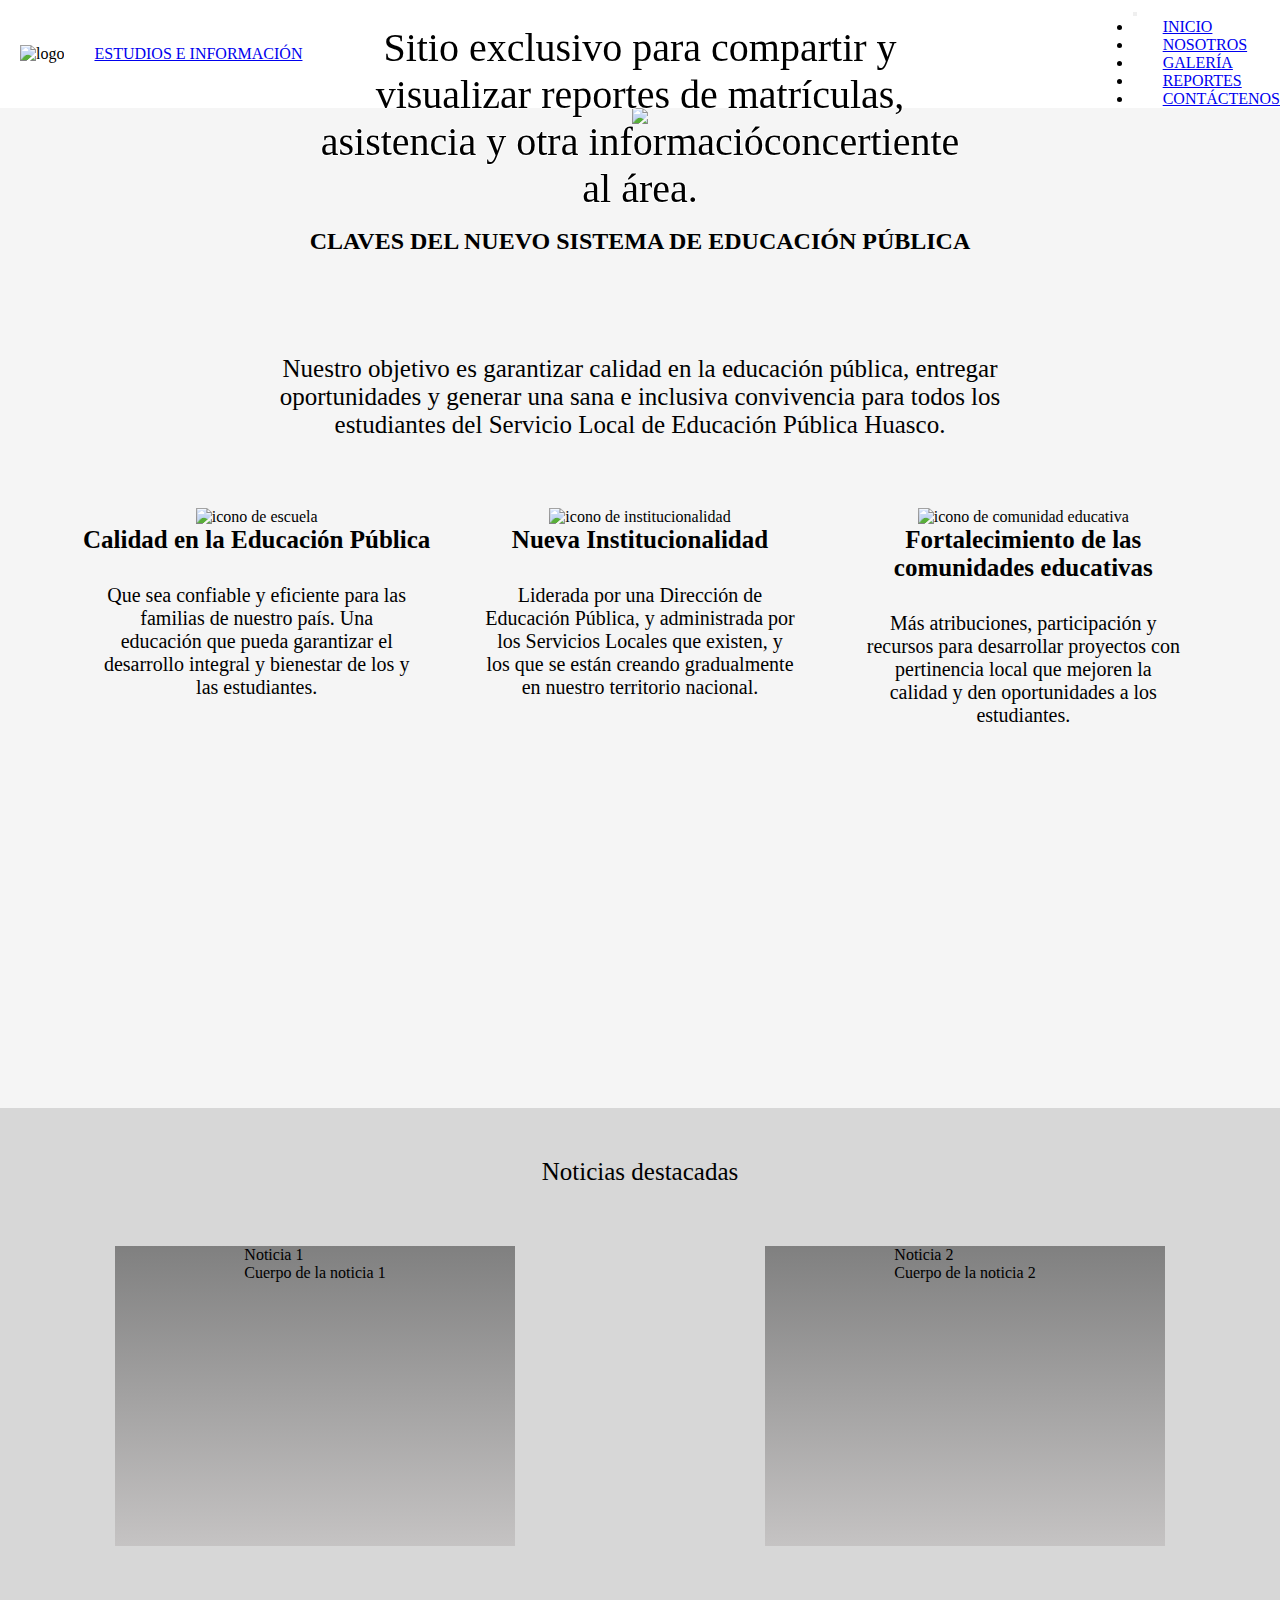
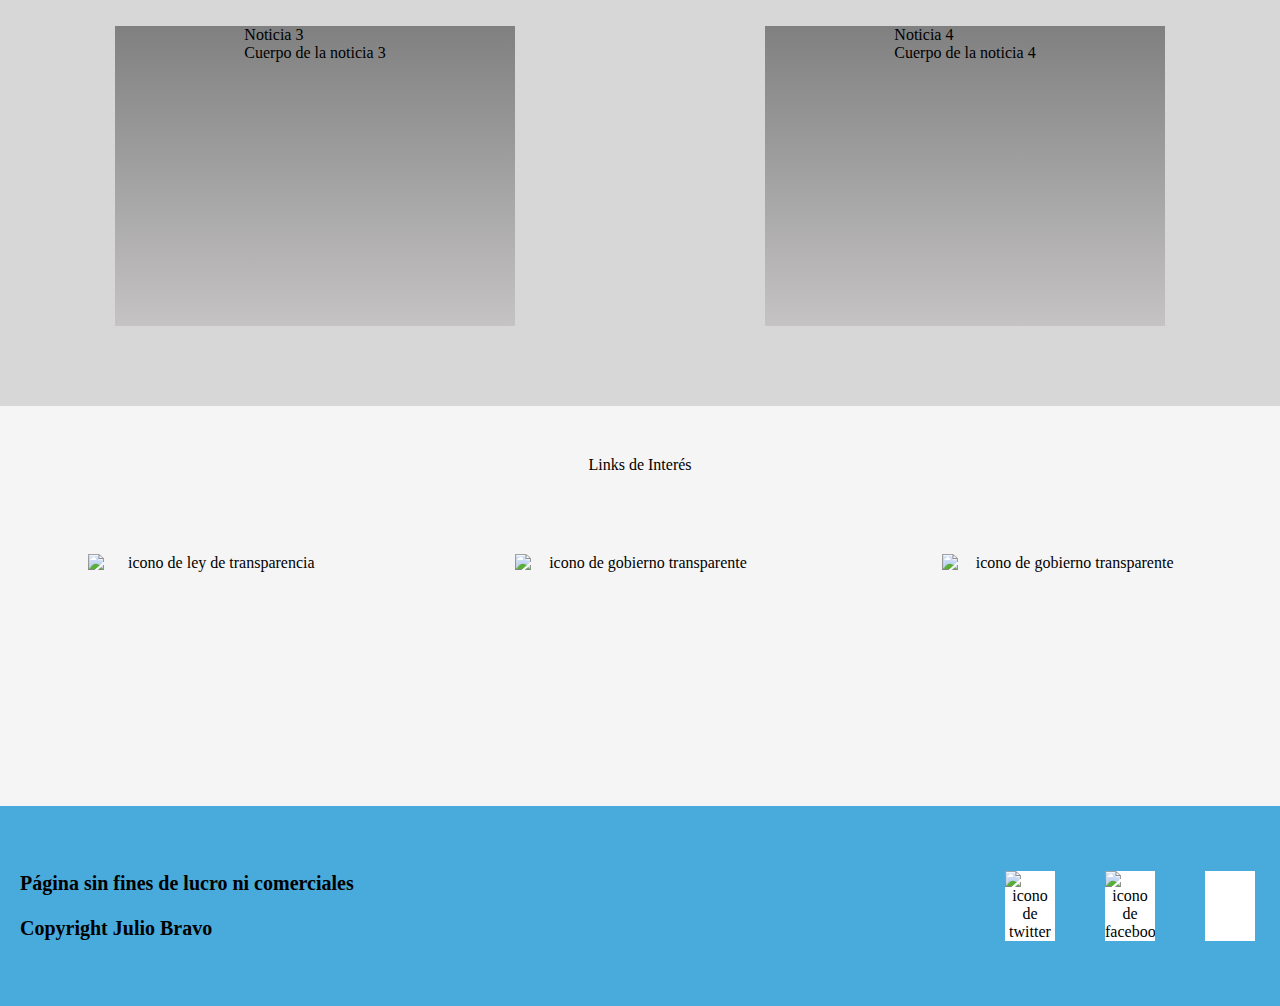
==== index.html @ c645c469 "Actualizando tercera pre-entrega del proyecto" ====
<!DOCTYPE html>
<html lang="en">
<head>
    <meta charset="UTF-8">
    <meta http-equiv="X-UA-Compatible" content="IE=edge">
    <meta name="viewport" content="width=device-width, initial-scale=1.0">
    <link rel="stylesheet" href="css/main.css">
    <link href="https://cdn.jsdelivr.net/npm/bootstrap@5.3.0-alpha1/dist/css/bootstrap.min.css" rel="stylesheet" integrity="sha384-GLhlTQ8iRABdZLl6O3oVMWSktQOp6b7In1Zl3/Jr59b6EGGoI1aFkw7cmDA6j6gD" crossorigin="anonymous">
    
    <title>Clase 05</title>
</head>
<body>
  
    <!-- encabezado -->
    <!-- <header>  -->
        <!--<div>
            <div>
                <img src="img/imagen.png" alt="logo">
            </div>
            <h1 class="titulo-header"> ESTUDIOS E INFORMACIÓN</h1>

            <nav>
        
            <ul>
                <li> <a href="index.html">Inicio</a></li>
                <li> <a href="pages/nosotros.html">Nosotros</a> </li>
                <li> <a href="pages/galeria.html">Galería</a> </li>
                <li> <a href="pages/reportes.html">Reportes</a> </li>
                <li> <a href="pages/contactenos.html">Contáctenos</a></li>
            </ul>
    
        </nav>


        </div>-->

    <div class="header">
        <div class="header-izquierdo">
            <div>
                <img src="img/imagen.png" alt="logo">
            </div>
          <a class="navbar-brand" href="#">ESTUDIOS E INFORMACIÓN</a>
        </div>

        <nav id="contenedor" class="navbar navbar-expand-lg bg-body-tertiary">
            <div class="container-fluid">
               
              <button class="navbar-toggler" type="button" data-bs-toggle="collapse" data-bs-target="#navbarSupportedContent" aria-controls="navbarSupportedContent" aria-expanded="false" aria-label="Toggle navigation">
                <span class="navbar-toggler-icon"></span>
              </button>
              <div class="collapse navbar-collapse" id="navbarSupportedContent">
                <ul class="navbar-nav me-auto mb-2 mb-lg-0">
                  <li class="nav-item">
                    <a class="nav-link" aria-current="page" href="#">INICIO</a>
                  </li>
                  <li class="nav-item">
                    <a class="nav-link" href="pages/nosotros.html">NOSOTROS</a>
                  </li>
                  <li class="nav-item">
                    <a class="nav-link" href="pages/galeria.html">GALERÍA</a>
                  </li>
                  <li class="nav-item">
                    <a class="nav-link" href="pages/reportes.html">REPORTES</a>
                  </li>
                  <li class="nav-item">
                    <a class="nav-link" href="pages/contactenos.html">CONTÁCTENOS</a>
                  </li>
                  <!--<li class="nav-item dropdown">
                    <a class="nav-link dropdown-toggle" href="#" role="button" data-bs-toggle="dropdown" aria-expanded="false">
                      Dropdown
                    </a>
                    <ul class="dropdown-menu">
                      <li><a class="dropdown-item" href="#">Action</a></li>
                      <li><a class="dropdown-item" href="#">Another action</a></li>
                      <li><hr class="dropdown-divider"></li>
                      <li><a class="dropdown-item" href="#">Something else here</a></li>
                    </ul>
                  </li>
                  <li class="nav-item">
                    <a class="nav-link disabled">Disabled</a>
                  </li>-->
                </ul>
                <!--<form class="d-flex" role="search">
                  <input class="form-control me-2" type="search" placeholder="Search" aria-label="Search">
                  <button class="btn btn-outline-success" type="submit">Search</button>
                </form>-->
              </div>
            </div>
          </nav>

    </div>


        
    <!--      </header>   -->

    <!-- contenido principal-->

    <main>
        <!--Esta es la sección que viene justo después del nav-->
        <div class="seccion-proposito">
            <div class="proposito">
            <img class="proposito-img-fondo" src="img/300458029_604184947826529_3329337231752375748_n.jpg">
            <P class="proposito-texto">Sitio exclusivo para compartir y visualizar reportes de matrículas, asistencia y otra informacióconcertiente al área.</P>
            </div>
        </div>

        <!-- codigo versión MOBILE-->

            <h2 class="claves-mobile">CLAVES DEL NUEVO SISTEMA DE EDUCACIÓN PÚBLICA</h2>
            <p class="p-mobile">Nuestro objetivo es garantizar calidad en la educación pública, entregar oportunidades y generar una sana e inclusiva convivencia para todos los estudiantes del Servicio Local de Educación Pública Huasco.</p>

        <div class="div-claves-mobile">
                    <img class="img-claves-mobile" src="img/imagen-escuela.png" alt="icono de escuela">
                    <p class="calidad-educacion-texto-titulo">Calidad en la Educación Pública</p>
                    <p class="calidad-educacion-texto-parrafo">Que sea confiable y eficiente para las familias de nuestro país. Una educación que pueda garantizar el desarrollo integral y bienestar de los y las estudiantes.</p>

                    <img class="img-claves-mobile" src="img/institucionalidad.png" alt="icono de institucionalidad">
                    <p class="calidad-educacion-texto-titulo">Nueva Institucionalidad</p>
                    <p class="calidad-educacion-texto-parrafo">Liderada por una Dirección de Educación Pública, y administrada por los Servicios   Locales que existen, y los que se están creando gradualmente en nuestro territorio nacional.</p>

                    <img class="img-claves-mobile" src="img/imagen-ideas.png" alt="icono de comunidad educativa">
                    <p class="calidad-educacion-texto-titulo">Fortalecimiento de las comunidades educativas</p>
                    <p class="calidad-educacion-texto-parrafo">Más atribuciones, participación y recursos para desarrollar proyectos con pertinencia local que mejoren la calidad y den oportunidades a los estudiantes.</p>


        </div>
            
        <div class="noticias-mobile">

            <div class="tarjeta-noticia-mobile">
                <img class="img1" src="img/Imagen_no_disponible.png" alt="Imagen solo de referencia">
                <p class="p1">Noticia 1</p>
                <p class="p2">Cuerpo de la noticia 1</p>
            </div>
            <div class="tarjeta-noticia-mobile">
                <img class="img1" src="img/Imagen_no_disponible.png" alt="Imagen solo de referencia">
                <p class="p1">Noticia 2</p>
                <p class="p2">Cuerpo de la noticia 2</p>
            </div>
            <div class="tarjeta-noticia-mobile">
                <img class="img1" src="img/Imagen_no_disponible.png" alt="Imagen solo de referencia">
                <p class="p1">Noticia 3</p>
                <p class="p2">Cuerpo de la noticia 3</p>
            </div>
            <div class="tarjeta-noticia-mobile">
                <img class="img1" src="img/Imagen_no_disponible.png" alt="Imagen solo de referencia">
                <p class="p1">Noticia 4</p>
                <p class="p2">Cuerpo de la noticia 4</p>
            </div>


        </div>
    
        <!--FIN DE HTML MOBILE-->

        <!--esta es la parte donde va lo de "claves del nuevo sistema de educación y debajo la calidad en la educación pública,nueva institucionalidad y el fortalecimiento de las comunidades educativas"-->
        <div class="contenedor-1">
            <div class="div1">
                <div class="div1-claves-nuevo-sistema">
                    <h2 class="h2-claves-nuevo-sistema">CLAVES DEL NUEVO SISTEMA DE EDUCACIÓN PÚBLICA</h2>
                </div>
                <div class="div2-claves-nuevo-sistema">
                    <p class="p-claves-nuevo-sistema-seccion-1">Nuestro objetivo es garantizar calidad en la educación pública, entregar oportunidades y generar una sana e inclusiva convivencia para todos los estudiantes del Servicio Local de Educación Pública Huasco.</p>
                </div>
            </div>

            <div class="calidad-institucionalidad-fortalecimiento">
                <!--esta es la parte donde va lo de "calidad en la educación pública"-->
                <div class="calidad-educacion">
                    <div class="calidad-educacion-img">  
                        <img src="img/imagen-escuela.png" alt="icono de escuela">
                    </div>
                    <div class="calidad-educacion-texto">
                        <p class="calidad-educacion-texto-parrafo1">Calidad en la Educación Pública</p>
                        <p class="calidad-educacion-texto-parrafo2">Que sea confiable y eficiente para las familias de nuestro país. Una educación que pueda garantizar el desarrollo integral y bienestar de los y las estudiantes.</p>
                    </div>
                </div>
                <!--esta es la parte donde va lo de "nueva institucionalidad"-->
                <div class="nueva-institucionalidad">
                    <div class="nueva-institucionalidad-img">  
                        <img src="img/institucionalidad.png" alt="icono de institucionalidad">
                    </div>
                    <div class="institucionalidad-texto">
                        <p class="nueva-institucionalidad-parrafo1">Nueva Institucionalidad</p>
                        <p class="nueva-institucionalidad-parrafo2">Liderada por una Dirección de Educación Pública, y administrada por los Servicios Locales que existen, y los que se están creando gradualmente en nuestro territorio nacional.</p>
                    </div>
                </div>
                <!--esta es la parte donde va lo que dice sobre "Fortalecimiento de las comunidades educativas"-->
                <div class="comunidades-educativas">
                    <div class="comunidades_educativas-img">  
                        <img src="img/imagen-ideas.png" alt="icono de comunidad educativa">
                    </div>
                    <div class="comunidades_educativas-texto">
                        <p class="comunidades_educativas-parrafo1">Fortalecimiento de las comunidades educativas</p>
                        <p class="comunidades_educativas-parrafo2">Más atribuciones, participación y recursos para desarrollar proyectos con pertinencia local que mejoren la calidad y den oportunidades a los estudiantes.</p>
                    </div>
                </div>

            </div>
        </div>

        <div class="contenedor-2">
           
                <p class="div1-noticias-destacadas">Noticias destacadas</p>
            

            <div class="tarjetas-noticia">
                <div class="tarjeta-noticia">
                    <div class="div2-noticia1">
                        <div class="div2-noticia1-titulo">
                            <p class="titulo-noticia1">Noticia 1</p>
                        </div>
                        <div class="div2-cuerpo-noticia1">
                            <p class="parrafo-noticia1">Cuerpo de la noticia 1</p>
                        </div>

                    </div>
                </div>

                <div class="tarjeta-noticia">
                    <div class="seccion2-div2-noticia2">
                        <div class="seccion2-div2-noticia2-titulo">
                            <p class="titulo-noticia">Noticia 2</p>
                        </div>
                        <div>
                            <p class="parrafo-noticia2">Cuerpo de la noticia 2</p>
                        </div>

                    </div>
                </div>

                <div class="tarjeta-noticia">
                    <div class="seccion2-div3-noticia3">
                        <div class="seccion2-div3-noticia3-titulo">
                            <p class="titulo-noticia3">Noticia 3</p>
                        </div>
                        <div>
                            <p class="parrafo-noticia3">Cuerpo de la noticia 3</p>
                        </div>

                    </div>
                </div>

                <div class="tarjeta-noticia">
                    <div class="seccion2-div4-noticia4">
                        <div class="seccion2-div4-noticia4-titulo">
                            <p class="titulo-noticia4">Noticia 4</p>
                        </div>
                        <div>
                            <p class="parrafo-noticia4">Cuerpo de la noticia 4</p>
                        </div>

                    </div>
                </div>
            </div>

        </div>

        <div class="contenedor-seccion3">
            <p class="links-interes">Links de Interés</p>
            <div class="div-contenedor-seccion3">
                <img class="img-links-interes" src="img/Ley-de-transparencia.png" alt="icono de ley de transparencia">
                <img class="img-links-interes" src="img/GOBIERNO TRANSPARENTE.png" alt="icono de gobierno transparente">
                <img class="img-links-interes" src="img/Banner-Lobby.png" alt="icono de gobierno transparente">

            </div>
        </div>
        

       


    </main>

    
    <footer>
        <div class="contenedor-footer-izquierda">
            <div class="contenedor-footer-arriba">
                <h3>Página sin fines de lucro ni comerciales</h3>
            </div>
            <div class="contenedor-footer-abajo">
                <h3>Copyright Julio Bravo</h3>
            </div>
         </div>
        
        <div class="contenedor-footer-derecha">
            <img src="img/twitter.png" alt="icono de twitter">
            <img src="img/facebook-social-media-icon-design-template-vector-png_127003.png" alt="icono de facebook">
            <img src="img/png-clipart-youtube-application-youtube-computer-icons-logo-you-tube-angle-rectangle-thumbnail.png" alt="">
        </div>
    </footer>

    <!--Script js bt-->
    <script src="https://cdn.jsdelivr.net/npm/bootstrap@5.3.0-alpha1/dist/js/bootstrap.bundle.min.js" integrity="sha384-w76AqPfDkMBDXo30jS1Sgez6pr3x5MlQ1ZAGC+nuZB+EYdgRZgiwxhTBTkF7CXvN" crossorigin="anonymous"></script>
    
</body>
</html>
---- css/main.css ----
@charset "UTF-8";
/*resetear*/
* {
  margin: 0;
  padding: 0; }

/*estilos generales*/
body {
  background-color: whitesmoke !important; }

/*estilos de header*/
div div img {
  width: 180px;
  display: inline; }

div div a {
  margin-left: 30px; }

.header {
  background-color: white !important;
  display: flex;
  justify-content: space-between;
  flex-wrap: wrap; }

#contenedor {
  background-color: white !important; }

.container-fluid {
  background-color: white !important; }

.header-izquierdo {
  display: flex;
  align-items: center;
  padding: 20px 20px 20px 20px; }

nav div ul li:hover {
  transform: scale(1.1); }

/* ESTOS ESTILOS HABÍAN SIDO APLICADOS ANTES DE INCORPORAR BOOTSTRAP
header{
    display: flex;
    justify-content: space-between;
    flex-wrap: wrap;

}
header div{
    display: flex;
    align-items: center;
}
header div div img{
    margin-top: 10px;
    margin-left: 10px;
    height: 80px;
}
header{
    background-color: white;
    display: flex;
    justify-content: space-between;
    align-items: center !important;
    padding: 30px;
    height: 110px;


}
header div {
    width: 500px;
    display: flex;
    
}
header div div{
    width: 220px;
    height: 100px;
}
header div h1{
    display: flex;
    width: 280px;
    height: 100px;
    font-size: 30px;
    text-align: left;
    align-items: center;
    

}

header nav  ul{
    list-style: none;
    display: flex;
    gap: 30px;  

}

header nav ul li{
    padding: 10px;
    border: 2px solid white;
    border-radius: 8px;
    background-color: aliceblue;
    font-size: 20PX;

}

header nav ul li a:link{
    text-decoration: none !important;
}
header nav ul li a:visited{
    text-decoration: none !important;
}
*/
.noticia-uno, .noticia-dos {
  text-align: center;
  text-justify: auto;
  width: 300px; }

.noticia-uno h2, .noticia-dos h2 {
  margin-bottom: 30px; }

/*estilos de footer*/
footer div div h3 {
  font-size: 20px; }

footer {
  text-align: center;
  background-color: #49abdc;
  margin-top: 100px;
  display: flex;
  justify-content: space-between;
  height: 200px;
  align-items: center; }

footer .contenedor-footer-izquierda {
  margin-left: 20px;
  display: flex;
  flex-wrap: wrap;
  align-items: center;
  text-align: left;
  height: 90px;
  width: 400px; }

footer .contenedor-footer-derecha {
  display: flex;
  justify-content: space-around;
  width: 300px; }

footer .contenedor-footer-derecha img {
  width: 50px;
  background-color: white; }

/*estilos del index*/
.noticias-mobile {
  display: none; }

.div-claves-mobile {
  display: none; }

.claves-mobile {
  display: none; }

.p-mobile {
  display: none; }

.seccion-proposito {
  position: relative;
  display: inline-block;
  text-align: center;
  width: 100%; }

.proposito-img-fondo {
  width: 100%;
  backdrop-filter: blur(10px);
  -webkit-backdrop-filter: blur(10px); }

.proposito-texto {
  position: absolute;
  top: 50%;
  left: 50%;
  transform: translate(-50%, -50%);
  font-size: 40px;
  color: black;
  text-shadow: 1px  0px 0px white, 0px  1px 0px white, -1px  0px 0px white, 0px -1px 0px white; }

.contenedor-1 {
  display: block;
  height: 880px;
  padding: 50px; }

.div1 {
  display: block;
  height: 300px; }

.div1-claves-nuevo-sistema {
  display: block;
  padding: 50px; }

.h2-claves-nuevo-sistema {
  text-align: center;
  font-size: 30 px; }

.div2-claves-nuevo-sistema {
  margin-top: 50px;
  display: block;
  height: 100px;
  text-align: center;
  font-size: 25px;
  padding: 0 200px 0 200px; }

.div1-noticias-destacadas {
  text-align: center;
  padding: 50px;
  font-size: 25px; }

.calidad-educacion:hover {
  transform: scale(1.03);
  transition: 1s; }

.nueva-institucionalidad:hover {
  transform: scale(1.03);
  transition: 1s; }

.comunidades-educativas:hover {
  transform: scale(1.03);
  transition: 1s; }

.tarjeta-noticia:hover {
  transform: scale(1.03);
  transition: 1s; }

.contenedor-2 {
  display: block; }

.tarjetas-noticia {
  display: grid;
  grid-template-columns: 1fr 1fr;
  grid-template-rows: 1fr 1fr;
  gap: 80px;
  justify-items: center;
  padding: 10px 30px 80px 30px; }

.tarjeta-noticia {
  background-image: linear-gradient(to bottom, grey, #c5c3c3);
  width: 400px;
  height: 300px;
  justify-items: center; }

.img-links-interes:hover {
  transform: scale(1.1);
  transition: 1s; }

/*acá va los estilos de las 3 cajas donde dicen "calidad en la Educación Pública", "Nueva institucionalidad" y "Fortalecimiento de las comunidades educativas"*/
.calidad-institucionalidad-fortalecimiento {
  height: 480px;
  display: flex;
  padding: 30px;
  gap: 30px; }

.calidad-educacion {
  width: 500px;
  display: inline-block;
  text-align: center;
  height: 510px; }

.nueva-institucionalidad {
  display: inline-block;
  width: 500px;
  height: 510px;
  text-align: center; }

.comunidades-educativas {
  display: inline-block;
  width: 500px;
  height: 510px;
  text-align: center; }

.calidad-educacion-texto-parrafo1 {
  font-size: 25px;
  font-weight: bold;
  margin-bottom: 30px; }

.calidad-educacion-texto-parrafo2 {
  font-size: 20px;
  padding-left: 20px;
  padding-right: 20px; }

.nueva-institucionalidad-parrafo1 {
  font-size: 25px;
  font-weight: bold;
  margin-bottom: 30px; }

.nueva-institucionalidad-parrafo2 {
  font-size: 20px;
  padding-left: 20px;
  padding-right: 20px; }

.comunidades_educativas-parrafo1 {
  font-size: 25px;
  font-weight: bold;
  margin-bottom: 30px; }

.comunidades_educativas-parrafo2 {
  font-size: 20px;
  padding-left: 20px;
  padding-right: 20px; }

/*estilos de la parte de las noticias destacadas*/
.contenedor-2 {
  background-color: #d7d7d7; }

/*estilos de la parte donde dice links de interes*/
.links-interes {
  margin-bottom: 80px; }

.img-links-interes {
  width: 250px; }

.contenedor-seccion3 {
  text-align: center;
  margin-top: 50px;
  height: 250px; }

.div-contenedor-seccion3 {
  display: flex;
  justify-content: space-around; }

/*estilos de la página nosotros*/
.section-quienes-somos {
  padding: 80px;
  display: grid;
  /*declaracion de filas y columnas*/
  grid-template-columns: 1fr 1fr;
  grid-template-rows: 1fr;
  gap: 50px;
  align-items: center; }

.contenedor-imagen-quienes-somos {
  display: inline-block;
  margin-right: 100px;
  margin-left: 100px; }

.imagen-quienes-somos {
  width: 350px; }

.contenedor-texto-quienes-somos {
  display: flex;
  flex-direction: column;
  width: 500px;
  text-align: center;
  margin-left: 10%; }

.h2-texto-quienes-somos {
  margin-bottom: 50px; }

/*estilos de la página reportes*/
.titulo-y-reportes {
  display: block; }

.texto-report-matricula {
  display: block;
  padding: 50px; }

.reporte1 {
  width: 900px;
  height: 500px;
  padding: 0% 20% 0 20%; }

.nota-report1 {
  display: block;
  padding: 50px; }

.reporte2 {
  width: 900px;
  height: 500px;
  padding: 0% 20% 0 20%; }

.nota-report2 {
  display: block;
  padding: 50px; }

.tabla-descargas {
  display: block;
  padding: 50px;
  margin: 0% 25% 0% 25%; }

/*estilos de página contáctenos*/
fieldset {
  display: grid;
  grid-template-columns: 1fr 1fr;
  grid-area: 1fr 1fr 1fr 1fr;
  grid-template-areas: "item1 imput1" "item2 imput2" "item3 imput3" "boton boton"; }

.item1-formulario {
  grid-area: item1;
  margin-bottom: 25px; }

.item2-formulario {
  grid-area: item2;
  margin-bottom: 25px; }

.item3-formulario {
  grid-area: item3;
  margin-bottom: 25px; }

.imput1 {
  grid-area: imput1;
  margin-bottom: 25px; }

.imput2 {
  grid-area: imput2;
  margin-bottom: 25px; }

.imput3 {
  grid-area: imput3;
  margin-bottom: 25px; }

.boton-formulario {
  margin-top: 25px;
  grid-area: boton; }

.boton-formulario:hover {
  transform: scale(1.05);
  transition: 0.5s; }

.contenedor-pag-contacto {
  display: grid;
  grid-template-columns: 1fr 1fr;
  grid-template-rows: 1fr;
  padding: 50px;
  align-items: center;
  justify-items: center; }

.div-section-contacto {
  display: inline-block;
  width: 500px; }

.div-section-formulario {
  display: inline-block;
  width: 500px; }

.boton-formulario {
  background-image: linear-gradient(to bottom, #224af8, #2778f1);
  box-shadow: 2px 2px 2px black;
  font-weight: bold; }

/*estilos de galeria*/
.container-galeria {
  display: block; }

.div-img {
  display: inline-block; }

.img {
  width: 350px; }

/*ESTILO MOBILE*/
@media screen and (max-width: 1200px) {
  /*estilos mobile del header del index*/
  .navbar-brand {
    display: none; }
  .header {
    width: 100%;
    display: block; }
  /*estilos mobile del main*/
  .seccion-proposito {
    display: block; }
  .proposito-texto {
    font-size: 0.85rem; }
  .claves-mobile {
    display: block !important;
    padding: 20px 50px 0px 50px;
    text-align: center; }
  .p-mobile {
    display: block !important;
    padding: 10px 50px 0px 50px;
    text-align: center; }
  /*estilos de "claves del nuevo sistema de educación pública*/
  .calidad-educacion-texto-parrafo {
    text-align: center;
    margin-bottom: 20px; }
  .calidad-educacion-texto-titulo {
    text-align: center;
    font-size: 1.5rem;
    font-weight: bold; }
  .div-claves-mobile {
    display: flex !important;
    flex-direction: column;
    align-items: center;
    margin-bottom: 20px; }
  /*estilos de los links de interes*/
  .div-contenedor-seccion3 {
    display: flex;
    flex-direction: column;
    align-content: center;
    justify-items: center; }
  .img-links-interes {
    display: flex;
    justify-content: center;
    padding: 10px; }
  .contenedor-seccion3 {
    height: 600px;
    display: flex;
    flex-direction: column;
    align-items: center;
    justify-items: center; }
  /*estilos de las noticias index*/
  .noticias-mobile {
    padding: 25px 25px 0px 25px;
    display: flex !important;
    flex-direction: column;
    background-color: #d7d7d7;
    align-items: center; }
  .tarjeta-noticia-mobile {
    display: grid;
    grid-template-columns: 1fr 1fr;
    grid-template-rows: 1fr 1fr 1fr 1fr 1fr 1fr;
    grid-template-areas: "img p1" "img p2" "img p2" "img p2" "img p2" "img p2";
    margin-bottom: 25px;
    width: 340px;
    height: 200px;
    background-color: grey; }
  .p1 {
    grid-area: p1;
    text-align: center; }
  .p2 {
    grid-area: p2;
    text-align: center; }
  .img1 {
    grid-area: img; }
  .contenedor-1 {
    display: none; }
  /*estilos mobile de la página contáctenos*/
  .contenedor-pag-contacto {
    display: flex !important;
    flex-direction: column;
    text-align: center; }
  .div-section-contacto {
    margin-bottom: 40px; }
  fieldset {
    display: flex !important;
    flex-direction: column;
    justify-content: center; }
  .item1-formulario {
    display: block !important; }
  .item2-formulario {
    display: block !important; }
  .item3-formulario {
    display: block !important; }
  .imput1 {
    display: flex !important;
    text-align: center; }
  .imput2 {
    display: block !important;
    text-align: center; }
  .imput3 {
    display: block !important;
    text-align: center; }
  .contenedor-2 {
    display: none; }
  .mobile {
    display: block; } }
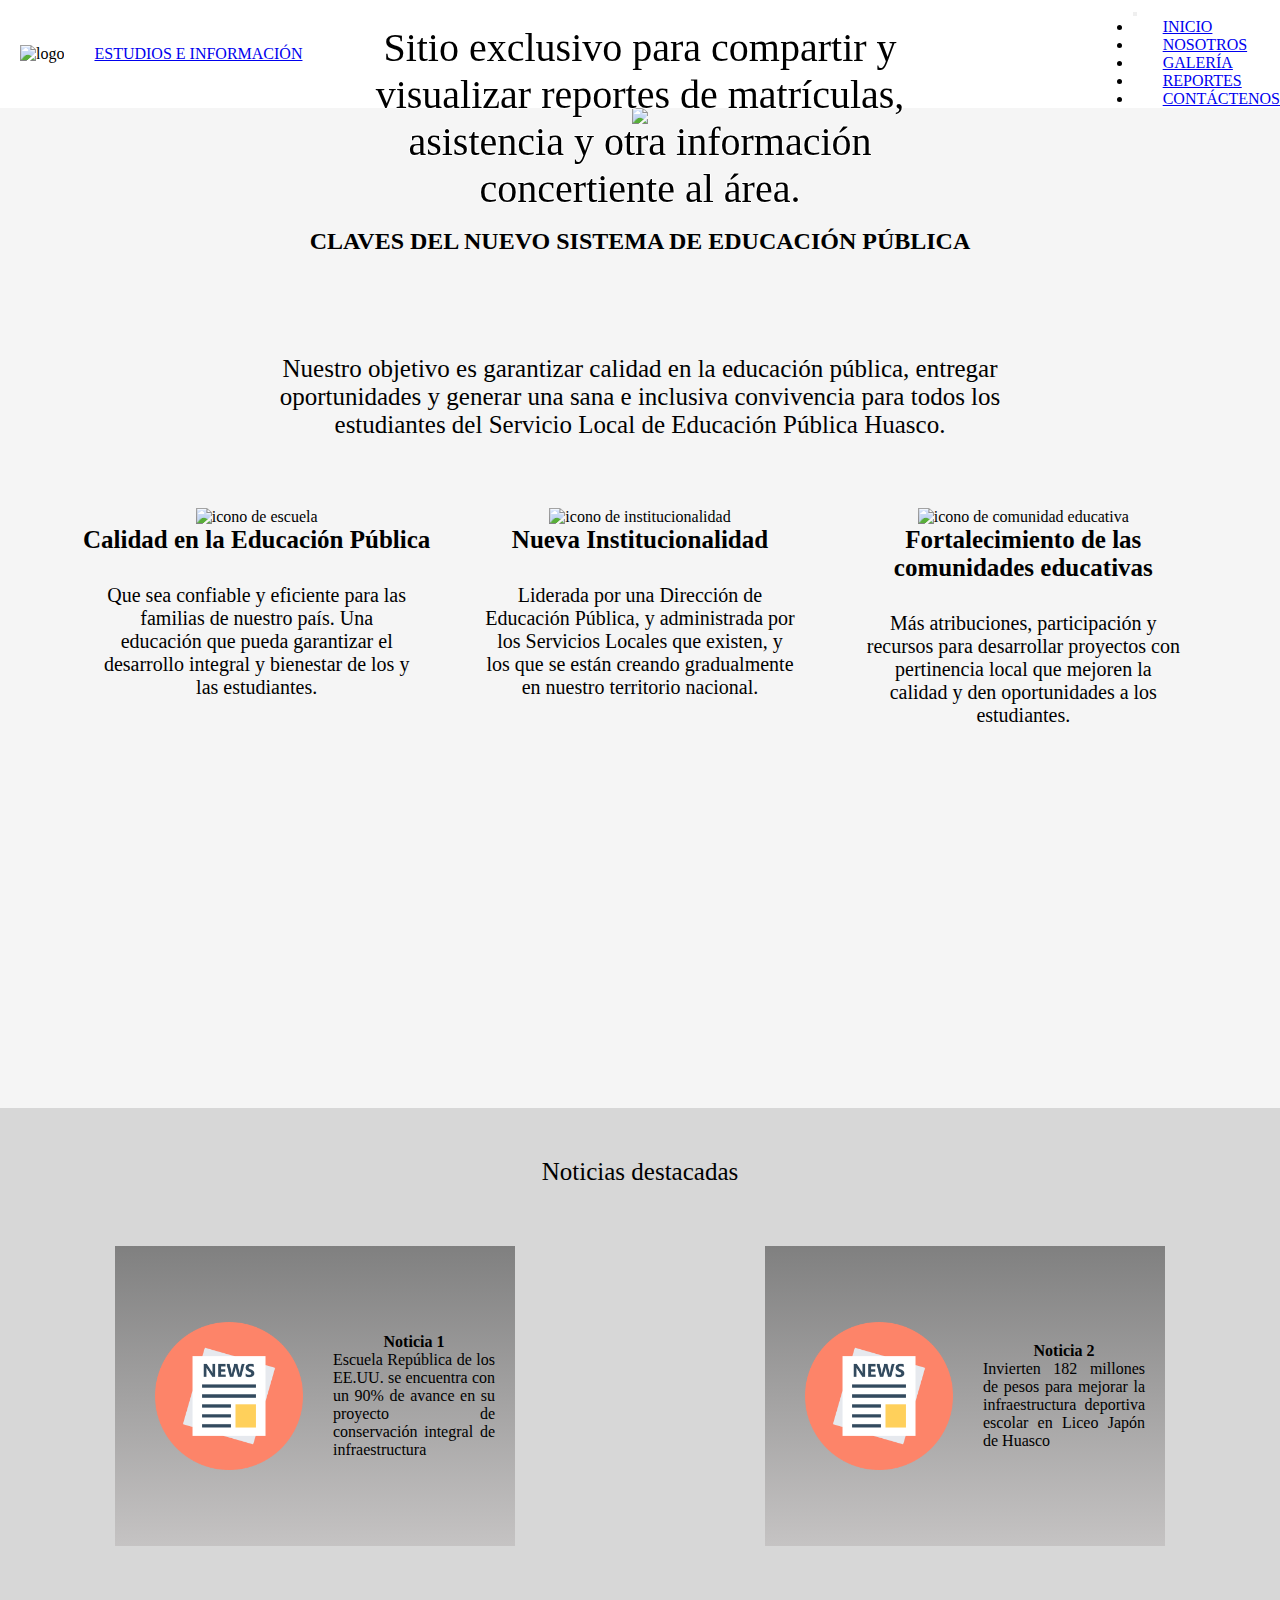
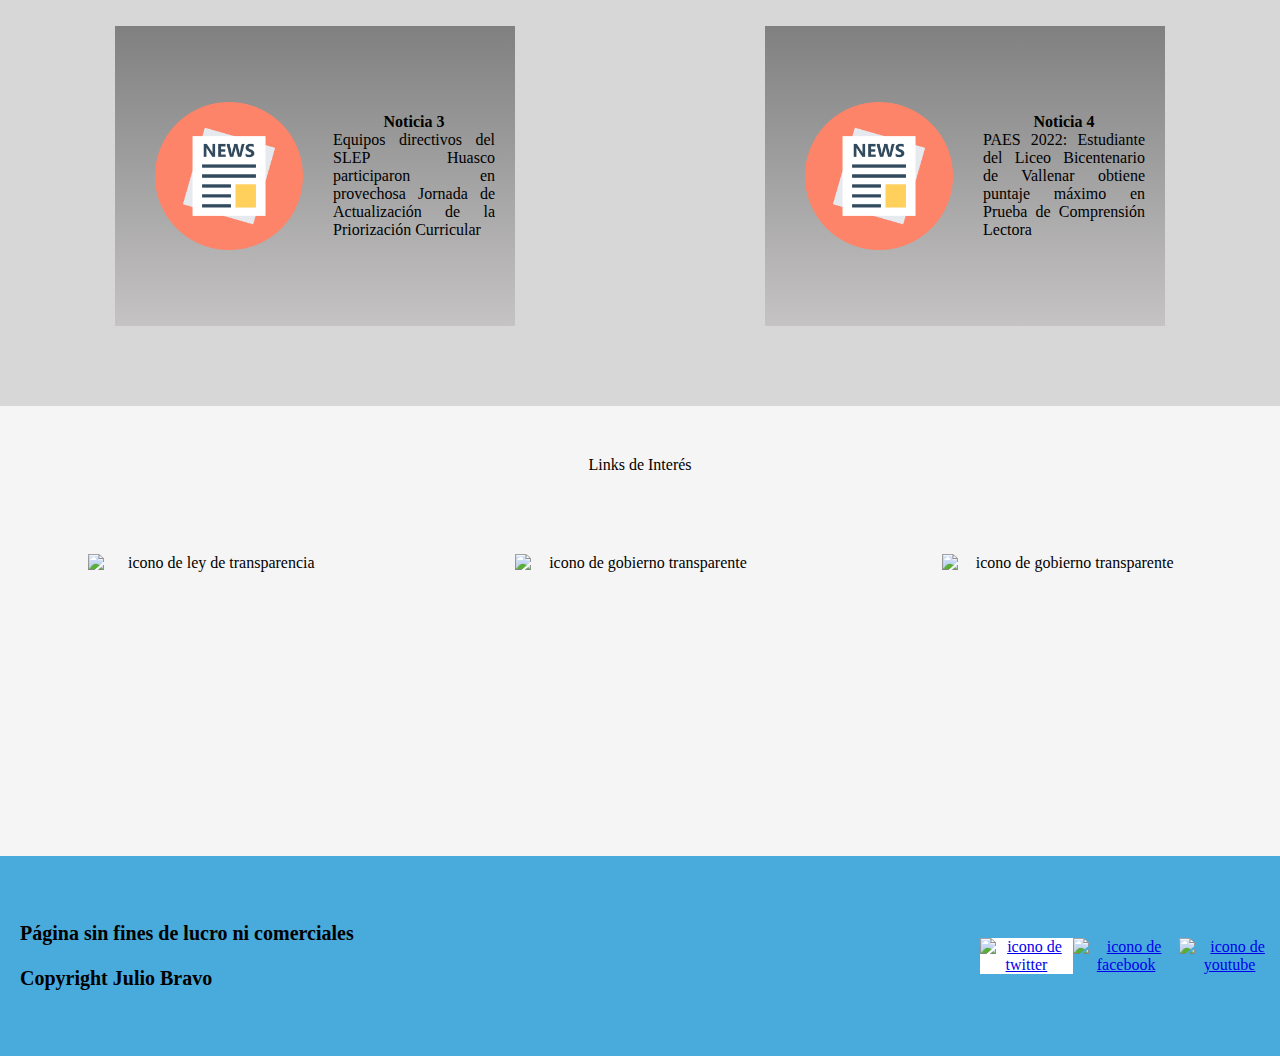
==== commit 0131bb39: "Pre-Entrega Bravo Ortega" ====
--- a/index.html
+++ b/index.html
@@ -101,7 +101,7 @@
         <div class="seccion-proposito">
             <div class="proposito">
             <img class="proposito-img-fondo" src="img/300458029_604184947826529_3329337231752375748_n.jpg">
-            <P class="proposito-texto">Sitio exclusivo para compartir y visualizar reportes de matrículas, asistencia y otra informacióconcertiente al área.</P>
+            <P class="proposito-texto">Sitio exclusivo para compartir y visualizar reportes de matrículas, asistencia y otra información concertiente al área.</P>
             </div>
         </div>
 
@@ -129,24 +129,24 @@
         <div class="noticias-mobile">
 
             <div class="tarjeta-noticia-mobile">
-                <img class="img1" src="img/Imagen_no_disponible.png" alt="Imagen solo de referencia">
+                <img class="img1" src="img/noticias.png" alt="Imagen solo de referencia">
                 <p class="p1">Noticia 1</p>
-                <p class="p2">Cuerpo de la noticia 1</p>
+                <p class="p2">Escuela República de los EE.UU. se encuentra con un 90% de avance en su proyecto de conservación integral de infraestructura</p>
             </div>
             <div class="tarjeta-noticia-mobile">
-                <img class="img1" src="img/Imagen_no_disponible.png" alt="Imagen solo de referencia">
+                <img class="img1" src="img/noticias.png" alt="Imagen solo de referencia">
                 <p class="p1">Noticia 2</p>
-                <p class="p2">Cuerpo de la noticia 2</p>
+                <p class="p2">Invierten 182 millones de pesos para mejorar la infraestructura deportiva escolar en Liceo Japón de Huasco</p>
             </div>
             <div class="tarjeta-noticia-mobile">
-                <img class="img1" src="img/Imagen_no_disponible.png" alt="Imagen solo de referencia">
+                <img class="img1" src="img/noticias.png" alt="Imagen solo de referencia">
                 <p class="p1">Noticia 3</p>
-                <p class="p2">Cuerpo de la noticia 3</p>
+                <p class="p2">Equipos directivos del SLEP Huasco participaron en provechosa Jornada de Actualización de la Priorización Curricular</p>
             </div>
             <div class="tarjeta-noticia-mobile">
-                <img class="img1" src="img/Imagen_no_disponible.png" alt="Imagen solo de referencia">
+                <img class="img1" src="img/noticias.png" alt="Imagen solo de referencia">
                 <p class="p1">Noticia 4</p>
-                <p class="p2">Cuerpo de la noticia 4</p>
+                <p class="p2">PAES 2022: Estudiante del Liceo Bicentenario de Vallenar obtiene puntaje máximo en Prueba de Comprensión Lectora</p>
             </div>
 
 
@@ -207,49 +207,49 @@
 
             <div class="tarjetas-noticia">
                 <div class="tarjeta-noticia">
-                    <div class="div2-noticia1">
+                    <div class="div-noticia">
+                        <img class="img1" src="img/noticias.png" alt="Imagen solo de referencia">
                         <div class="div2-noticia1-titulo">
                             <p class="titulo-noticia1">Noticia 1</p>
+                            <p class="parrafo-noticia1">Escuela República de los EE.UU. se encuentra con un 90% de avance en su proyecto de conservación integral de infraestructura</p>
                         </div>
-                        <div class="div2-cuerpo-noticia1">
-                            <p class="parrafo-noticia1">Cuerpo de la noticia 1</p>
+                        
+
+                    </div>
+                </div>
+
+                <div class="tarjeta-noticia">
+                    <div class="div-noticia">
+                        <img class="img1" src="img/noticias.png" alt="Imagen solo de referencia">
+                        <div class="div2-noticia1-titulo">
+                            <p class="titulo-noticia1">Noticia 2</p>
+                            <p class="parrafo-noticia1">Invierten 182 millones de pesos para mejorar la infraestructura deportiva escolar en Liceo Japón de Huasco</p>
                         </div>
+                        
 
                     </div>
                 </div>
 
                 <div class="tarjeta-noticia">
-                    <div class="seccion2-div2-noticia2">
-                        <div class="seccion2-div2-noticia2-titulo">
-                            <p class="titulo-noticia">Noticia 2</p>
+                    <div class="div-noticia">
+                        <img class="img1" src="img/noticias.png" alt="Imagen solo de referencia">
+                        <div class="div2-noticia1-titulo">
+                            <p class="titulo-noticia1">Noticia 3</p>
+                            <p class="parrafo-noticia1">Equipos directivos del SLEP Huasco participaron en provechosa Jornada de Actualización de la Priorización Curricular</p>
                         </div>
-                        <div>
-                            <p class="parrafo-noticia2">Cuerpo de la noticia 2</p>
+                        
+
+                    </div>
+                </div>
+
+                <div class="tarjeta-noticia">
+                    <div class="div-noticia">
+                        <img class="img1" src="img/noticias.png" alt="Imagen solo de referencia">
+                        <div class="div2-noticia1-titulo">
+                            <p class="titulo-noticia1">Noticia 4</p>
+                            <p class="parrafo-noticia1">PAES 2022: Estudiante del Liceo Bicentenario de Vallenar obtiene puntaje máximo en Prueba de Comprensión Lectora</p>
                         </div>
-
-                    </div>
-                </div>
-
-                <div class="tarjeta-noticia">
-                    <div class="seccion2-div3-noticia3">
-                        <div class="seccion2-div3-noticia3-titulo">
-                            <p class="titulo-noticia3">Noticia 3</p>
-                        </div>
-                        <div>
-                            <p class="parrafo-noticia3">Cuerpo de la noticia 3</p>
-                        </div>
-
-                    </div>
-                </div>
-
-                <div class="tarjeta-noticia">
-                    <div class="seccion2-div4-noticia4">
-                        <div class="seccion2-div4-noticia4-titulo">
-                            <p class="titulo-noticia4">Noticia 4</p>
-                        </div>
-                        <div>
-                            <p class="parrafo-noticia4">Cuerpo de la noticia 4</p>
-                        </div>
+                        
 
                     </div>
                 </div>
@@ -285,9 +285,15 @@
          </div>
         
         <div class="contenedor-footer-derecha">
-            <img src="img/twitter.png" alt="icono de twitter">
+            <a href="https://twitter.com/slephuasco?lang=es" target="_blank">
+            <img class="img-twitter" src="img/twitter.png" alt="icono de twitter">
+             </a>
+            <a href="https://www.facebook.com/SLEPHuasco/?locale=es_LA" target="_blank">
             <img src="img/facebook-social-media-icon-design-template-vector-png_127003.png" alt="icono de facebook">
-            <img src="img/png-clipart-youtube-application-youtube-computer-icons-logo-you-tube-angle-rectangle-thumbnail.png" alt="">
+            </a>
+            <a href="https://www.youtube.com/channel/UCobeG4K58RtKoWLcrRfhYsg" target="_blank">
+            <img class="img-youtube" src="img/png-clipart-youtube-application-youtube-computer-icons-logo-you-tube-angle-rectangle-thumbnail.png" alt="icono de youtube">
+            </a>
         </div>
     </footer>
 
--- a/css/main.css
+++ b/css/main.css
@@ -1,5 +1,11 @@
 @charset "UTF-8";
 /*resetear*/
+.boton-formulario {
+  background-image: linear-gradient(to bottom, #f86222, #f18227);
+  box-shadow: 2px 2px 2px black;
+  font-weight: bold;
+  width: 250px; }
+
 * {
   margin: 0;
   padding: 0; }
@@ -120,7 +126,6 @@
 footer {
   text-align: center;
   background-color: #49abdc;
-  margin-top: 100px;
   display: flex;
   justify-content: space-between;
   height: 200px;
@@ -139,10 +144,15 @@
   display: flex;
   justify-content: space-around;
   width: 300px; }
+  footer .contenedor-footer-derecha .img-youtube {
+    height: 50px; }
+
+.img-twitter {
+  background-color: white !important; }
 
 footer .contenedor-footer-derecha img {
   width: 50px;
-  background-color: white; }
+  background-color: #49abdc; }
 
 /*estilos del index*/
 .noticias-mobile {
@@ -241,11 +251,28 @@
   background-image: linear-gradient(to bottom, grey, #c5c3c3);
   width: 400px;
   height: 300px;
-  justify-items: center; }
+  justify-items: center;
+  align-items: center;
+  display: flex; }
+  .tarjeta-noticia .div-noticia {
+    display: flex;
+    align-items: center;
+    padding: 10px 20px 10px 10px; }
+    .tarjeta-noticia .div-noticia img {
+      padding: 30px;
+      width: 40%; }
+    .tarjeta-noticia .div-noticia .titulo-noticia1 {
+      text-align: center;
+      font-weight: bold; }
+    .tarjeta-noticia .div-noticia .parrafo-noticia1 {
+      text-align: justify; }
 
 .img-links-interes:hover {
   transform: scale(1.1);
   transition: 1s; }
+
+.contenedor-seccion3 {
+  margin-bottom: 150px; }
 
 /*acá va los estilos de las 3 cajas donde dicen "calidad en la Educación Pública", "Nueva institucionalidad" y "Fortalecimiento de las comunidades educativas"*/
 .calidad-institucionalidad-fortalecimiento {
@@ -330,7 +357,8 @@
   grid-template-columns: 1fr 1fr;
   grid-template-rows: 1fr;
   gap: 50px;
-  align-items: center; }
+  align-items: center;
+  justify-items: center; }
 
 .contenedor-imagen-quienes-somos {
   display: inline-block;
@@ -344,42 +372,108 @@
   display: flex;
   flex-direction: column;
   width: 500px;
-  text-align: center;
-  margin-left: 10%; }
+  text-align: center; }
 
 .h2-texto-quienes-somos {
   margin-bottom: 50px; }
+
+.section-conformacion-slep {
+  display: flex;
+  display: flex;
+  flex-direction: column;
+  align-items: center;
+  background-color: #d7d7d7;
+  margin-bottom: 0%;
+  padding: 20px 20px 50px 20px; }
+  .section-conformacion-slep .p1-conformacion-slep {
+    font-size: 1.7rem;
+    font-weight: bold; }
+  .section-conformacion-slep .p2-conformacion-slep {
+    font-size: 1.4rem;
+    font-weight: bold; }
+  .section-conformacion-slep .div-conformacion-slep {
+    width: 40%;
+    display: block;
+    text-align: center;
+    padding: 20px 20px 50px 20px; }
+    .section-conformacion-slep .div-conformacion-slep .p2-conformacion-slep {
+      padding: 20px; }
+  .section-conformacion-slep .div-consejo-comite {
+    margin-top: 30px;
+    display: grid;
+    grid-template-columns: 1fr 1fr;
+    grid-area: 1fr 1fr;
+    grid-template-areas: "item1 item2";
+    justify-items: center; }
+    .section-conformacion-slep .div-consejo-comite .titulo-consejo {
+      font-weight: bold;
+      padding-bottom: 10px;
+      font-size: 1.4rem; }
+    .section-conformacion-slep .div-consejo-comite .div-interno-consejo {
+      grid-area: item1;
+      text-align: justify;
+      width: 80%; }
+      .section-conformacion-slep .div-consejo-comite .div-interno-consejo .titulo-consejo {
+        text-align: center; }
+    .section-conformacion-slep .div-consejo-comite .div-interno-comite {
+      grid-area: item2;
+      text-align: justify;
+      width: 80%; }
+      .section-conformacion-slep .div-consejo-comite .div-interno-comite .titulo-consejo {
+        text-align: center; }
 
 /*estilos de la página reportes*/
 .titulo-y-reportes {
   display: block; }
+  .titulo-y-reportes .texto-report-matricula {
+    font-size: 20px;
+    font-weight: bold; }
 
 .texto-report-matricula {
   display: block;
   padding: 50px; }
 
 .reporte1 {
-  width: 900px;
-  height: 500px;
-  padding: 0% 20% 0 20%; }
+  display: inline-block;
+  width: 100%;
+  height: 600px; }
 
 .nota-report1 {
   display: block;
   padding: 50px; }
 
 .reporte2 {
-  width: 900px;
-  height: 500px;
-  padding: 0% 20% 0 20%; }
+  display: inline-block;
+  width: 100%;
+  height: 600px; }
 
 .nota-report2 {
   display: block;
   padding: 50px; }
 
 .tabla-descargas {
+  margin-bottom: 80px; }
+
+.titulo-descargas {
   display: block;
-  padding: 50px;
-  margin: 0% 25% 0% 25%; }
+  text-align: center;
+  margin: 20px 20px 35px 20px; }
+
+.tabla-links-descargas {
+  display: flex;
+  justify-content: center;
+  margin: 15px 10px 15px 10px; }
+  .tabla-links-descargas tr {
+    padding: 10px 20px 10px 20px;
+    border: 2px solid black; }
+  .tabla-links-descargas th {
+    padding: 10px 20px 10px 20px;
+    text-align: center;
+    border: 2px solid black; }
+  .tabla-links-descargas td {
+    text-align: center;
+    padding: 10px 20px 10px 20px;
+    border: 2px solid black; }
 
 /*estilos de página contáctenos*/
 fieldset {
@@ -417,7 +511,10 @@
 
 .boton-formulario {
   margin-top: 25px;
-  grid-area: boton; }
+  margin-left: 25%;
+  margin-right: 20%;
+  grid-area: boton;
+  justify-items: center; }
 
 .boton-formulario:hover {
   transform: scale(1.05);
@@ -429,44 +526,74 @@
   grid-template-rows: 1fr;
   padding: 50px;
   align-items: center;
-  justify-items: center; }
+  justify-items: center;
+  padding-bottom: 100px; }
 
 .div-section-contacto {
   display: inline-block;
   width: 500px; }
+  .div-section-contacto div h2 {
+    margin-bottom: 50px; }
 
 .div-section-formulario {
+  margin-top: 50px;
   display: inline-block;
   width: 500px; }
 
-.boton-formulario {
-  background-image: linear-gradient(to bottom, #224af8, #2778f1);
-  box-shadow: 2px 2px 2px black;
-  font-weight: bold; }
-
 /*estilos de galeria*/
+.titulo-galeria {
+  padding: 35px;
+  font-size: 25px; }
+
 .container-galeria {
-  display: block; }
-
-.div-img {
-  display: inline-block; }
-
-.img {
-  width: 350px; }
+  display: flex;
+  flex-wrap: wrap;
+  justify-content: space-around; }
+  .container-galeria .div-img {
+    display: flex; }
+  .container-galeria img {
+    display: flex;
+    justify-content: center;
+    align-content: center;
+    width: 350px;
+    margin: 50px; }
+
+.titulo-videos {
+  padding: 35px;
+  font-size: 25px; }
+
+.container-video {
+  display: flex;
+  flex-wrap: wrap;
+  justify-content: space-around; }
+  .container-video .video {
+    display: flex; }
+  .container-video .video {
+    display: flex;
+    justify-content: center;
+    align-content: center;
+    width: 350px;
+    margin: 50px; }
 
 /*ESTILO MOBILE*/
 @media screen and (max-width: 1200px) {
   /*estilos mobile del header del index*/
   .navbar-brand {
     display: none; }
+  .header-izquierdo {
+    padding: 0%;
+    margin: 0%; }
+    .header-izquierdo div img {
+      width: 150px; }
   .header {
     width: 100%;
-    display: block; }
+    display: flex;
+    flex-wrap: wrap; }
   /*estilos mobile del main*/
   .seccion-proposito {
     display: block; }
   .proposito-texto {
-    font-size: 0.85rem; }
+    font-size: 0.75rem; }
   .claves-mobile {
     display: block !important;
     padding: 20px 50px 0px 50px;
@@ -497,7 +624,8 @@
   .img-links-interes {
     display: flex;
     justify-content: center;
-    padding: 10px; }
+    padding: 10px;
+    padding-bottom: 50px; }
   .contenedor-seccion3 {
     height: 600px;
     display: flex;
@@ -522,17 +650,23 @@
  "img p2"  "img p2";
     margin-bottom: 25px;
-    width: 340px;
+    width: 400px;
     height: 200px;
-    background-color: grey; }
+    background-color: grey;
+    align-items: center; }
   .p1 {
     grid-area: p1;
-    text-align: center; }
+    text-align: center;
+    font-weight: bold;
+    padding: 10px; }
   .p2 {
     grid-area: p2;
-    text-align: center; }
+    text-align: center;
+    padding: 15px; }
   .img1 {
-    grid-area: img; }
+    grid-area: img;
+    width: 80%;
+    padding: 15px; }
   .contenedor-1 {
     display: none; }
   /*estilos mobile de la página contáctenos*/
@@ -545,7 +679,12 @@
   fieldset {
     display: flex !important;
     flex-direction: column;
-    justify-content: center; }
+    justify-content: center;
+    justify-items: center; }
+    fieldset .boton-formulario {
+      text-align: center;
+      width: 200px;
+      margin: auto; }
   .item1-formulario {
     display: block !important; }
   .item2-formulario {
@@ -553,15 +692,62 @@
   .item3-formulario {
     display: block !important; }
   .imput1 {
-    display: flex !important;
-    text-align: center; }
+    display: block !important;
+    text-align: center;
+    margin: 0% 15% 7% 15%; }
   .imput2 {
     display: block !important;
-    text-align: center; }
+    text-align: center;
+    margin: 0% 15% 7% 15%; }
   .imput3 {
     display: block !important;
-    text-align: center; }
+    text-align: center;
+    margin: 0% 15% 15% 15%; }
+  .div-section-contacto p {
+    display: inline; }
   .contenedor-2 {
     display: none; }
   .mobile {
-    display: block; } }
+    display: block; }
+  /*estilos de la página galería*/
+  .titulo-galeria, .titulo-videos {
+    display: block;
+    text-align: center; }
+  /*estilos de la página reportes*/
+  .texto-report-matricula {
+    text-align: center; }
+  .tabla-links-descargas {
+    display: flex;
+    flex-wrap: wrap;
+    padding: 20px; }
+    .tabla-links-descargas th, .tabla-links-descargas td {
+      font-size: 10px; }
+  .reporte1, .reporte2 {
+    display: flex;
+    width: 100%; }
+  /*estilos de la página nosotros*/
+  .section-quienes-somos {
+    display: flex;
+    flex-direction: column;
+    justify-items: center; }
+    .section-quienes-somos .contenedor-texto-quienes-somos {
+      justify-items: center;
+      align-items: center; }
+    .section-quienes-somos div img {
+      width: 100%; }
+  .div-conformacion-slep {
+    display: flex;
+    flex-direction: column;
+    width: 80% !important; }
+  .div-consejo-comite {
+    margin-top: 0px !important;
+    display: flex !important;
+    flex-direction: column;
+    align-items: center; }
+    .div-consejo-comite p {
+      text-align: justify; }
+    .div-consejo-comite .titulo-consejo {
+      font-weight: bold;
+      padding-bottom: 10px; }
+    .div-consejo-comite .div-interno-comite, .div-consejo-comite .div-interno-consejo {
+      margin-bottom: 20px; } }
